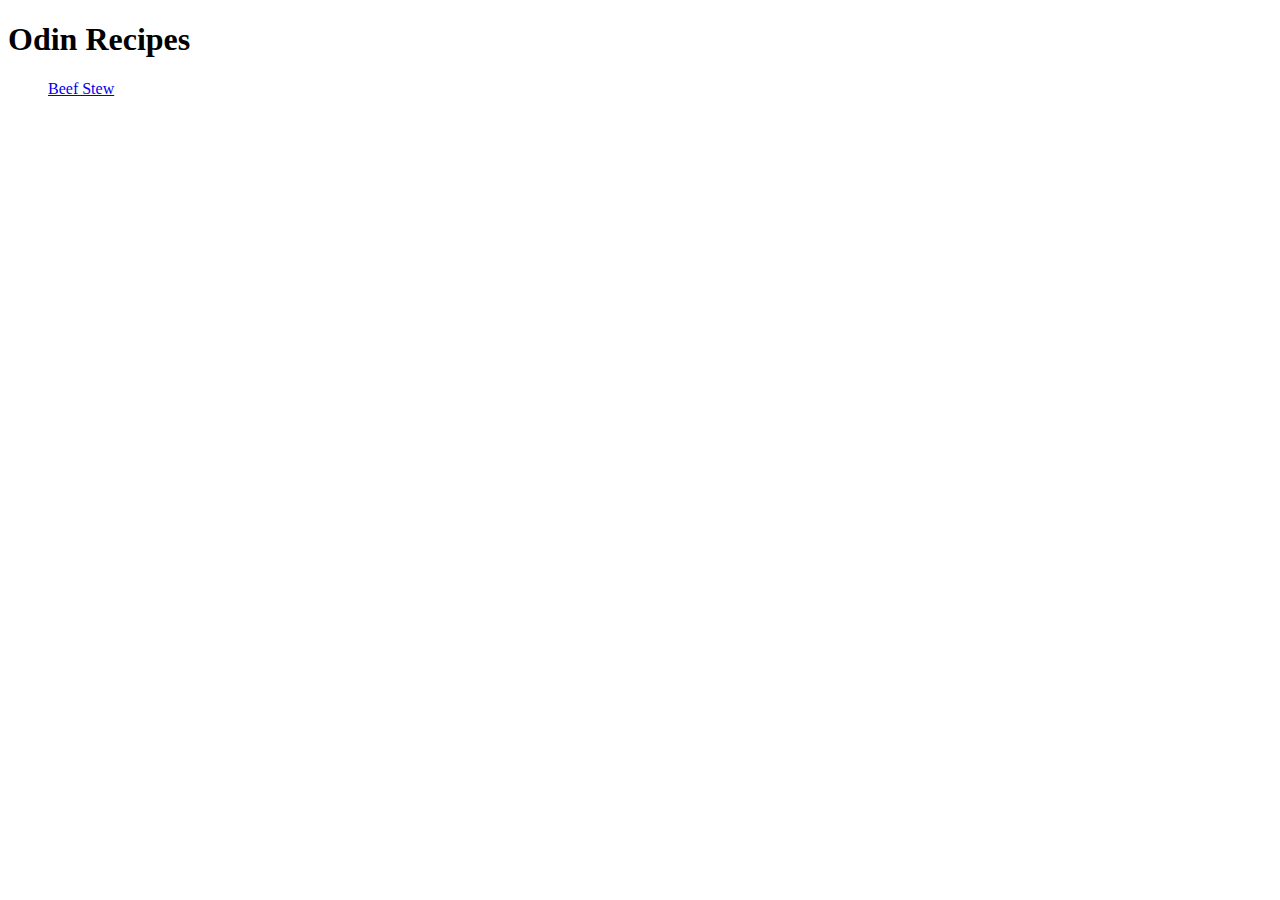
==== index.html @ d09c5087 "Adjusted spacing throughout" ====
<!DOCTYPE html>
<html lang="en">
    <head>
        <meta charset="utf-8"
    </head>

    <body>
        <p><h1>Odin Recipes</h1></p>
        <ul>
            <a href="recipes/beefstew.html">Beef Stew</a>
            <a href="recipes/friedrice.html"Fried Rice</a>
            <a href="recipes/chicken-katsu.html"Chicken Katsu</a>
                
        </ul>
          
    </body>
</html>
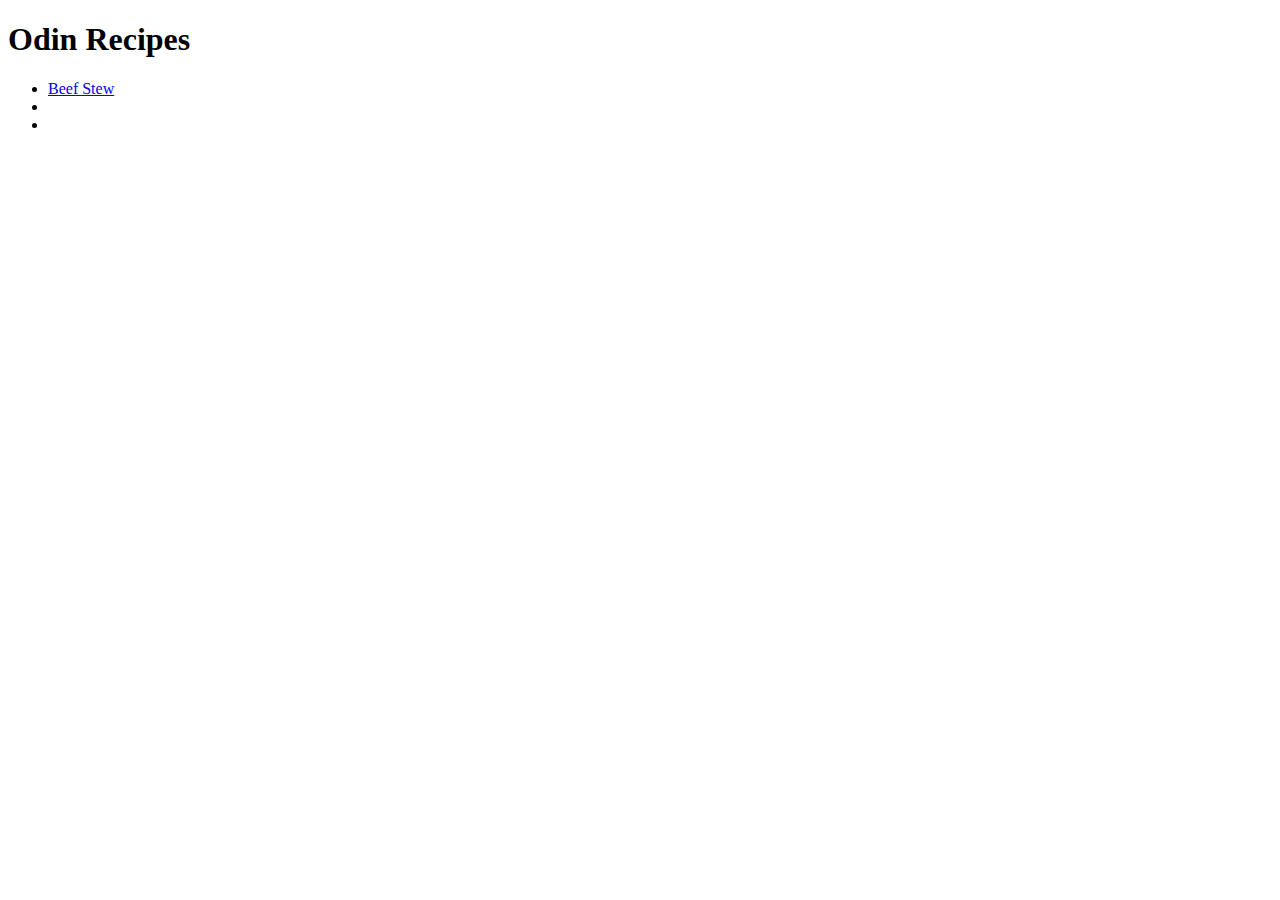
==== commit dd31028e: "Changed links into unorganized list" ====
--- a/index.html
+++ b/index.html
@@ -7,10 +7,10 @@
     <body>
         <p><h1>Odin Recipes</h1></p>
         <ul>
-            <a href="recipes/beefstew.html">Beef Stew</a>
-            <a href="recipes/friedrice.html"Fried Rice</a>
-            <a href="recipes/chicken-katsu.html"Chicken Katsu</a>
-                
+            <li><a href="recipes/beefstew.html">Beef Stew</a></li>
+            <li><a href="recipes/friedrice.html"Fried Rice</a></a></li>
+            <li><a href="recipes/chicken-katsu.html"Chicken Katsu</a></a></li>
+
         </ul>
           
     </body>
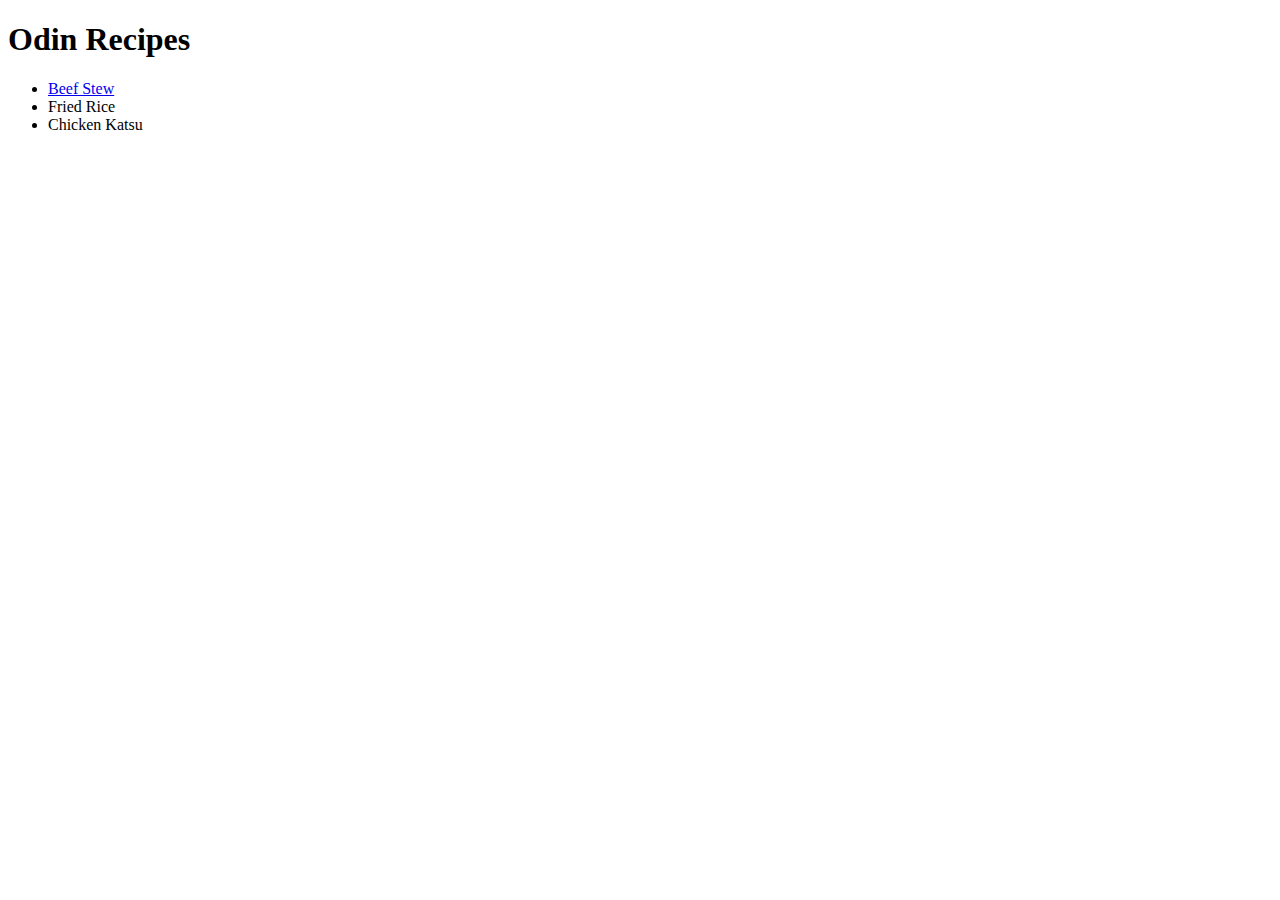
==== commit 18965055: "Fixed syntax errors" ====
--- a/index.html
+++ b/index.html
@@ -8,8 +8,8 @@
         <p><h1>Odin Recipes</h1></p>
         <ul>
             <li><a href="recipes/beefstew.html">Beef Stew</a></li>
-            <li><a href="recipes/friedrice.html"Fried Rice</a></a></li>
-            <li><a href="recipes/chicken-katsu.html"Chicken Katsu</a></a></li>
+            <li><a href="recipes/friedrice.html"></a>Fried Rice</a></li>
+            <li><a href="recipes/chicken-katsu.html"></a>Chicken Katsu</a></li>
 
         </ul>
           
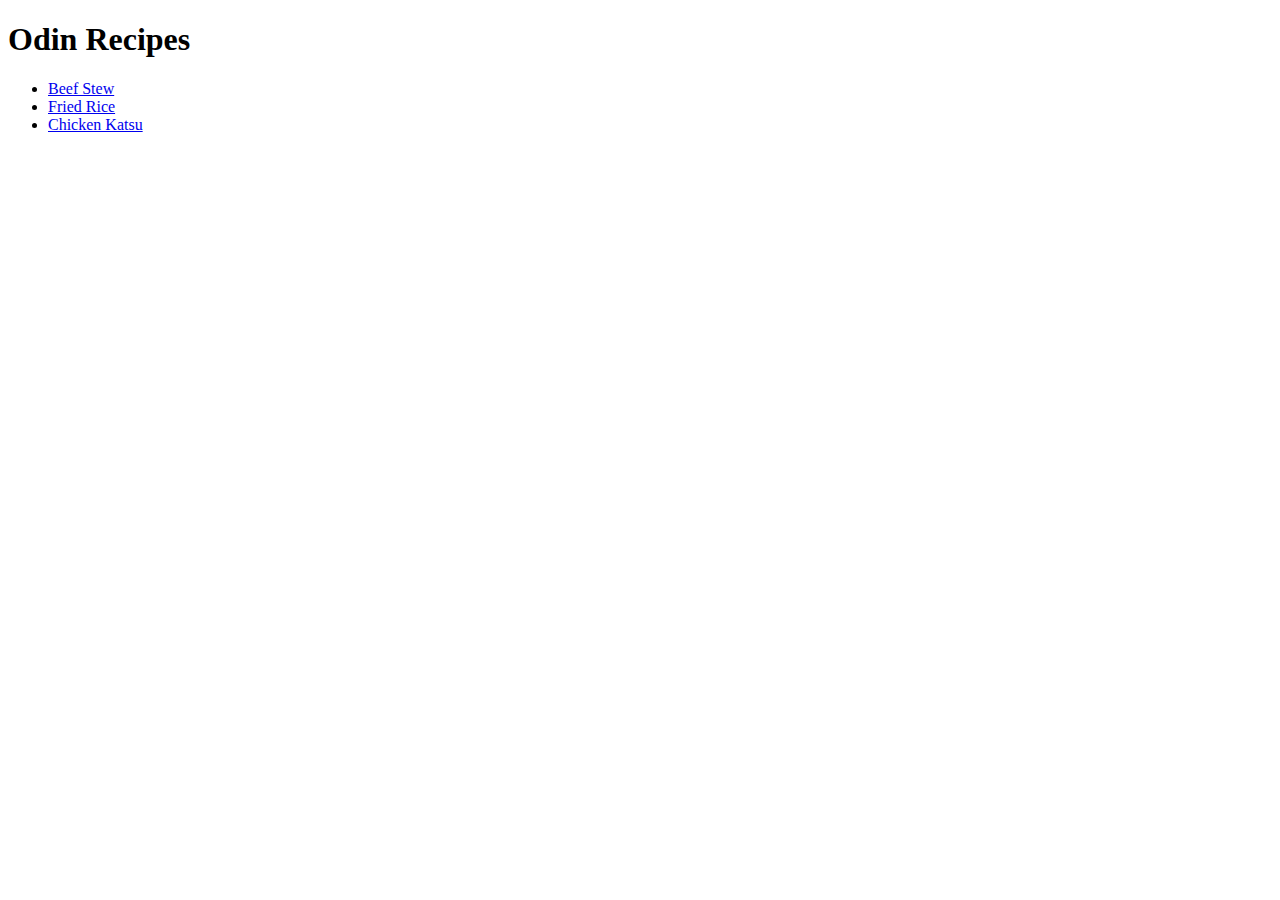
==== commit 9d30e367: "Fixed broken links" ====
--- a/index.html
+++ b/index.html
@@ -1,15 +1,15 @@
 <!DOCTYPE html>
 <html lang="en">
     <head>
-        <meta charset="utf-8"
+        <meta charset="utf-8">
     </head>
 
     <body>
         <p><h1>Odin Recipes</h1></p>
         <ul>
             <li><a href="recipes/beefstew.html">Beef Stew</a></li>
-            <li><a href="recipes/friedrice.html"></a>Fried Rice</a></li>
-            <li><a href="recipes/chicken-katsu.html"></a>Chicken Katsu</a></li>
+            <li><a href="recipes/friedrice.html">Fried Rice</a></li>
+            <li><a href="recipes/chicken-katsu.html">Chicken Katsu</a></li>
 
         </ul>
           
